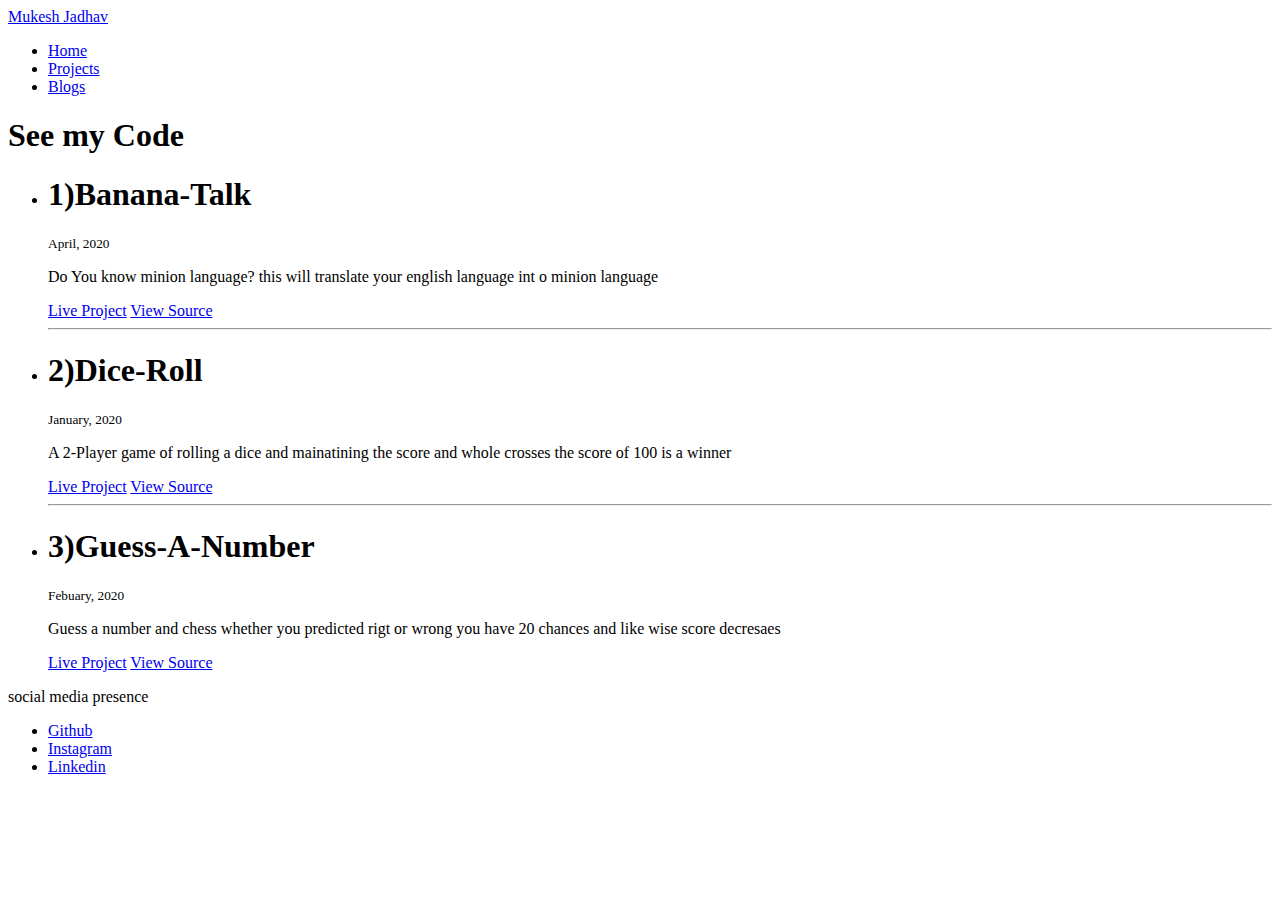
==== projects.html @ 1009e683 "Created Project page and added projects" ====
<!DOCTYPE html>
<html lang="en">
<head>
    <meta charset="UTF-8">
    <meta name="viewport" content="width=device-width, initial-scale=1.0">
    <link href="style.css" rel="stylesheet" />
    <title>Projects | Mukesh jadhav</title>
</head>
<body>
    <nav class="navigation container">
        <div class="nav-brand"><a href="/">Mukesh Jadhav</a></div>
        <ul class="list-non-bullet nav-pills">
            <li class="list-item-inline">
                <a class="link" href="/">Home</a>
            </li>
            <li class="list-item-inline">
                <a class="link link-active" href="/projects.html">Projects</a>
            </li>
            <li class="list-item-inline">
                <a class="link" href="/blogs.html">Blogs</a>
            </li>
        </ul>
    </nav>

    <header class="hero">
        <h1 class="hero-heading hero-project">See my <span class="heading-inverted"> Code</span></h1>
    </header>

    <ul class="list-non-bullet">

        <li>
            <article class="showcase-list container container-center ">
                <h1>1)Banana-Talk</h1>
            <small>April, 2020</small>
            <p>Do You know minion language? this will translate your english language int o minion language</p>

            <a class="link link-primary" href="https://banana-talk-mj.netlify.app/">Live Project</a>
            <a class="link link-secondary" href="https://github.com/mukeshj2110/Banana-Talk">View Source</a>

            </article>
            
        </li>
        <hr>

        <li>
            <article class="showcase-list container container-center ">
                <h1>2)Dice-Roll</h1>
            <small>January, 2020</small>
            <p>A 2-Player game of rolling a dice and mainatining the score and whole crosses the score of 100 is a winner</p>

            <a class="link link-primary" href="https://dice-roll-mj.netlify.app/">Live Project</a>
            <a class="link link-secondary" href="https://github.com/mukeshj2110/Dice-Roll">View Source</a>

            </article>
            
        </li>

        <hr>

        <li>
            <article class="showcase-list container container-center ">
                <h1>3)Guess-A-Number</h1>
            <small>Febuary, 2020</small>
            <p>Guess a number and chess whether you predicted rigt or wrong you have 20 chances and like wise score decresaes</p>

            <a class="link link-primary" href="https://guessing-number-mj.netlify.app/">Live Project</a>
            <a class="link link-secondary" href="https://github.com/mukeshj2110/Guess-A-Number">View Source</a>

            </article>
            
        </li>

        
    </ul>

    <footer class="footer">
        <div class="footer-header">social media presence</div>
        <ul class="social-links list-non-bullet">
            <li class="list-item-inline">
                <a class="link" href="https://github.com/mukeshj2110">
                    Github
                </a>
            </li>
            <li class="list-item-inline">
                <a class="link" href="https://www.instagram.com/mukeshjadhav680/">
                    Instagram
                </a>
            </li>
            <li class="list-item-inline">
                <a class="link" href="https://www.linkedin.com/in/mukesh-jadhav-190629172/">
                    Linkedin
                </a>
            </li>
            
        </ul>
    </footer>
    
</body>
</html>
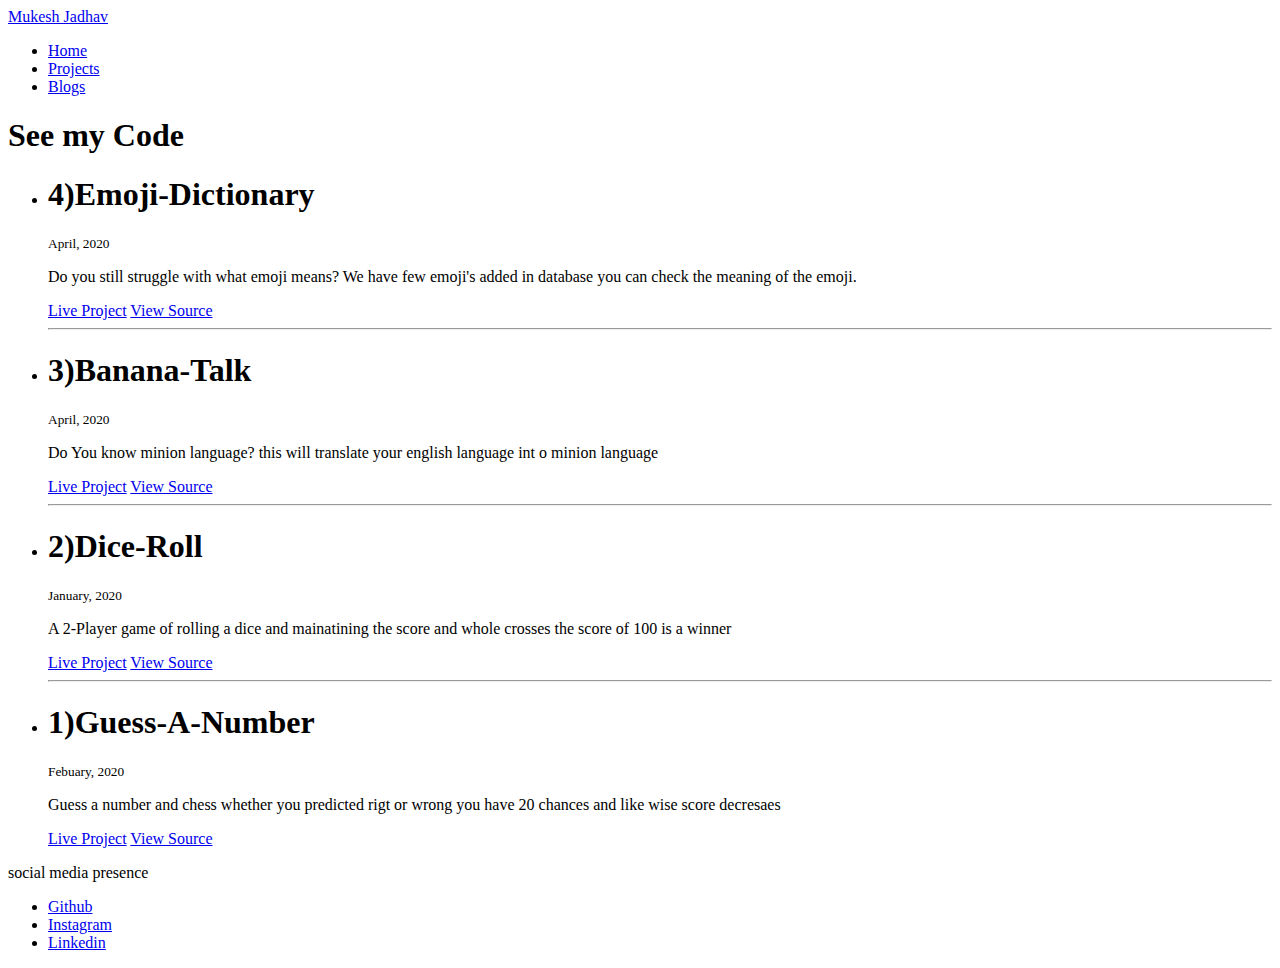
==== commit 82a94759: "adding projects" ====
--- a/projects.html
+++ b/projects.html
@@ -30,7 +30,21 @@
 
         <li>
             <article class="showcase-list container container-center ">
-                <h1>1)Banana-Talk</h1>
+                <h1>4)Emoji-Dictionary</h1>
+            <small>April, 2020</small>
+            <p>Do you still struggle with what emoji means? We have few emoji's added in database you can check the meaning of the emoji.</p>
+
+            <a class="link link-primary" href="https://banana-talk-mj.netlify.app/">Live Project</a>
+            <a class="link link-secondary" href="https://github.com/mukeshj2110/Banana-Talk">View Source</a>
+
+            </article>
+            
+        </li>
+        <hr>
+        
+        <li>
+            <article class="showcase-list container container-center ">
+                <h1>3)Banana-Talk</h1>
             <small>April, 2020</small>
             <p>Do You know minion language? this will translate your english language int o minion language</p>
 
@@ -59,7 +73,7 @@
 
         <li>
             <article class="showcase-list container container-center ">
-                <h1>3)Guess-A-Number</h1>
+                <h1>1)Guess-A-Number</h1>
             <small>Febuary, 2020</small>
             <p>Guess a number and chess whether you predicted rigt or wrong you have 20 chances and like wise score decresaes</p>
 
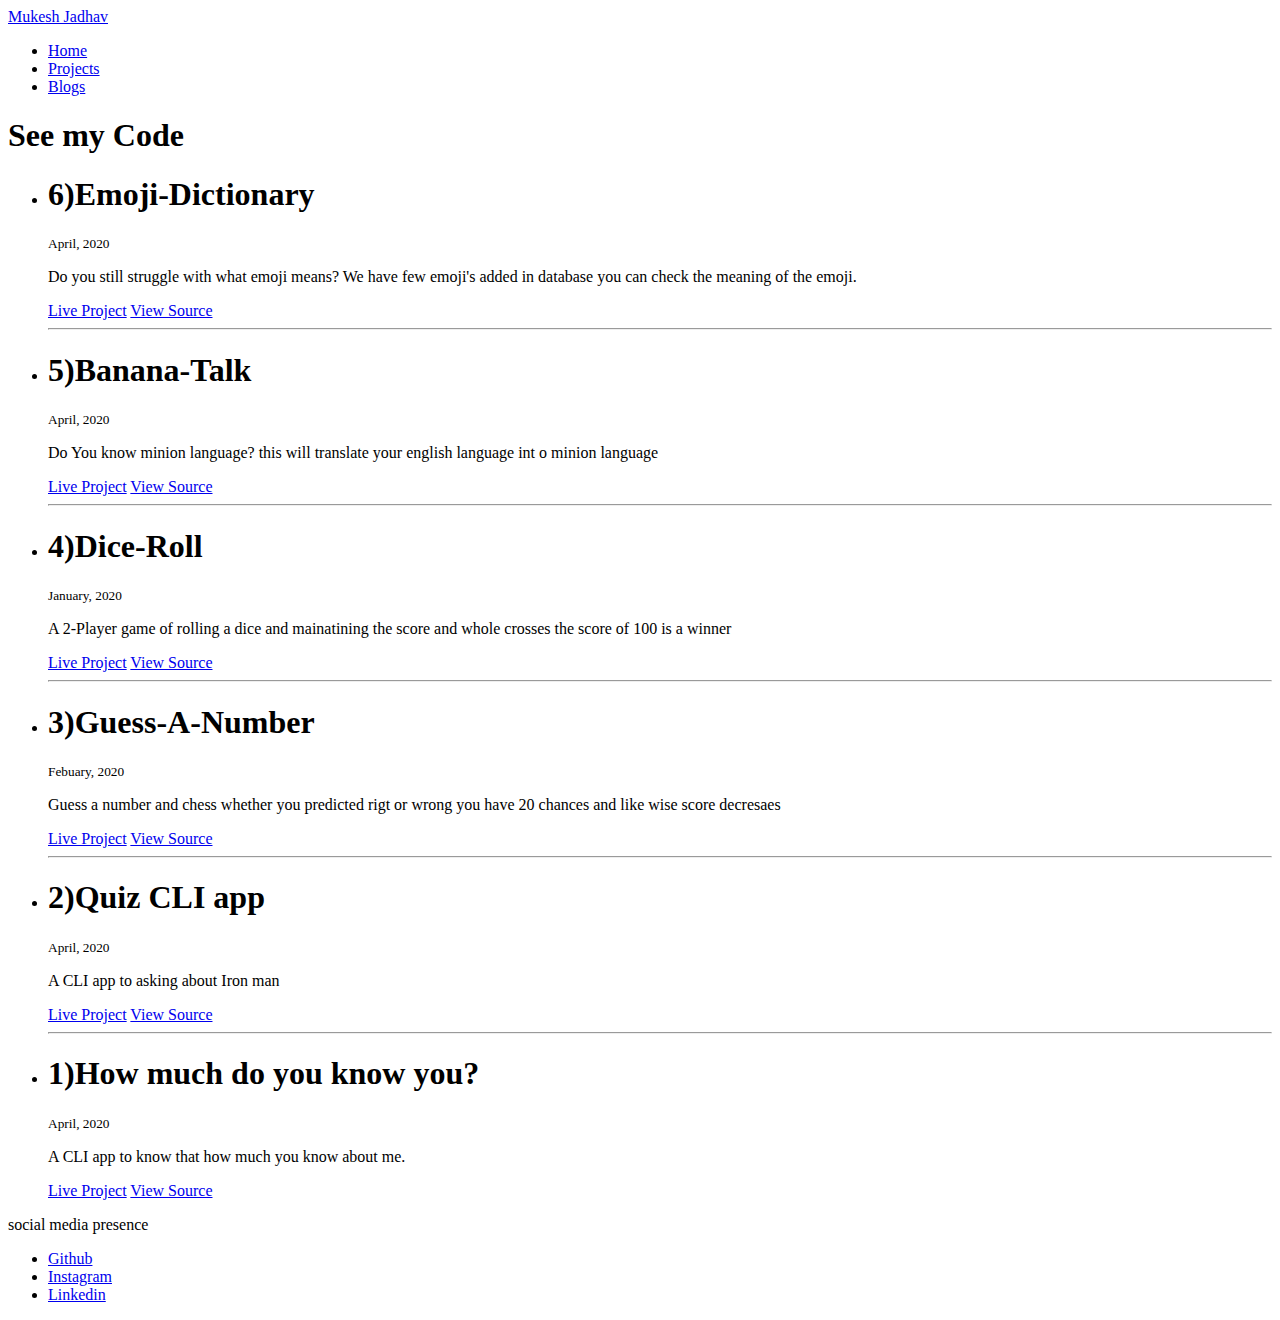
==== commit 11ac94f8: "adding projects" ====
--- a/projects.html
+++ b/projects.html
@@ -30,12 +30,12 @@
 
         <li>
             <article class="showcase-list container container-center ">
-                <h1>4)Emoji-Dictionary</h1>
+                <h1>6)Emoji-Dictionary</h1>
             <small>April, 2020</small>
             <p>Do you still struggle with what emoji means? We have few emoji's added in database you can check the meaning of the emoji.</p>
 
-            <a class="link link-primary" href="https://banana-talk-mj.netlify.app/">Live Project</a>
-            <a class="link link-secondary" href="https://github.com/mukeshj2110/Banana-Talk">View Source</a>
+            <a class="link link-primary" href="https://9w9pq.csb.app/">Live Project</a>
+            <a class="link link-secondary" href="https://github.com/mukeshj2110/Emoji-Dictionary">View Source</a>
 
             </article>
             
@@ -44,7 +44,7 @@
         
         <li>
             <article class="showcase-list container container-center ">
-                <h1>3)Banana-Talk</h1>
+                <h1>5)Banana-Talk</h1>
             <small>April, 2020</small>
             <p>Do You know minion language? this will translate your english language int o minion language</p>
 
@@ -58,7 +58,7 @@
 
         <li>
             <article class="showcase-list container container-center ">
-                <h1>2)Dice-Roll</h1>
+                <h1>4)Dice-Roll</h1>
             <small>January, 2020</small>
             <p>A 2-Player game of rolling a dice and mainatining the score and whole crosses the score of 100 is a winner</p>
 
@@ -73,7 +73,7 @@
 
         <li>
             <article class="showcase-list container container-center ">
-                <h1>1)Guess-A-Number</h1>
+                <h1>3)Guess-A-Number</h1>
             <small>Febuary, 2020</small>
             <p>Guess a number and chess whether you predicted rigt or wrong you have 20 chances and like wise score decresaes</p>
 
@@ -84,7 +84,36 @@
             
         </li>
 
-        
+        <hr>
+
+        <li>
+            <article class="showcase-list container container-center ">
+                <h1>2)Quiz CLI app</h1>
+            <small>April, 2020</small>
+            <p>A CLI app to asking about Iron man</p>
+
+            <a class="link link-primary" href="https://replit.com/@Mukeshj2110/Quiz-CLI-app?embed=1&output=1#index.js">Live Project</a>
+            <a class="link link-secondary" href="https://github.com/mukeshj2110/Quiz-CLI-app">View Source</a>
+
+            </article>
+            
+        </li>
+
+        <hr>
+
+        <li>
+            <article class="showcase-list container container-center ">
+                <h1>1)How much do you know you?</h1>
+            <small>April, 2020</small>
+            <p>A CLI app to know that how much you know about me.</p>
+
+            <a class="link link-primary" href="https://replit.com/@Mukeshj2110/How-much-you-know-me?embed=1&output=1#index.js">Live Project</a>
+            <a class="link link-secondary" href="https://github.com/mukeshj2110/How-much-you-know-me-">View Source</a>
+
+            </article>
+            
+        </li>
+
     </ul>
 
     <footer class="footer">
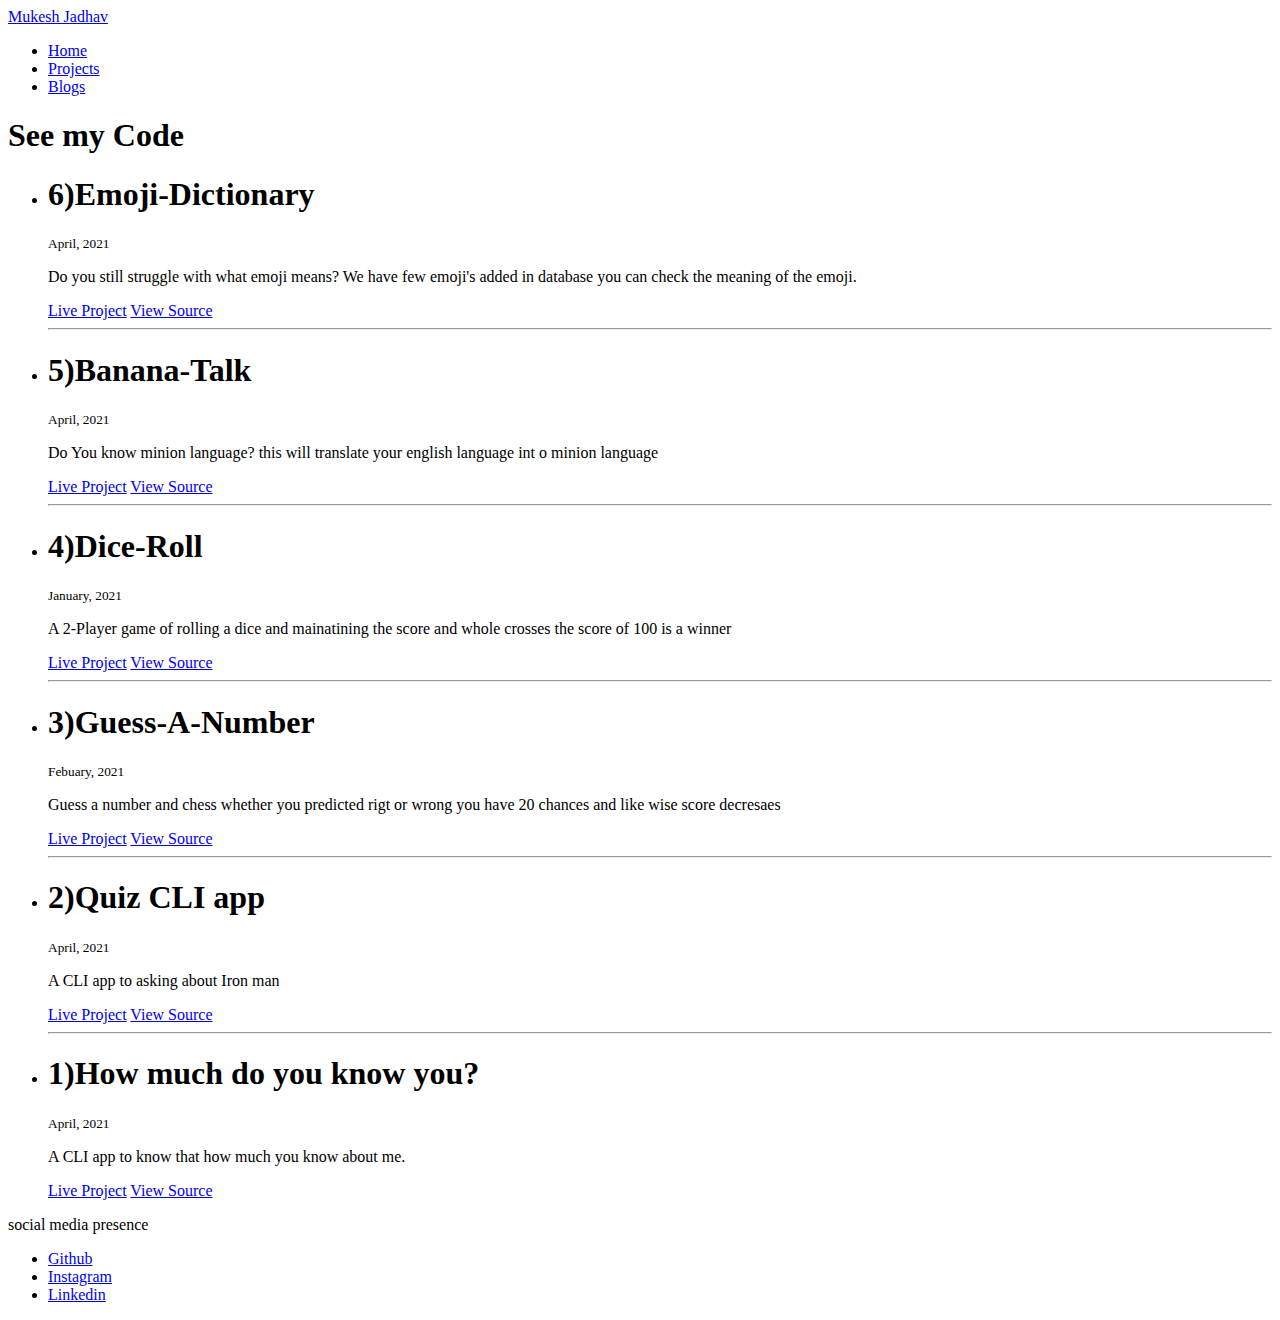
==== commit 65d77665: "added dummy blog" ====
--- a/projects.html
+++ b/projects.html
@@ -31,7 +31,7 @@
         <li>
             <article class="showcase-list container container-center ">
                 <h1>6)Emoji-Dictionary</h1>
-            <small>April, 2020</small>
+            <small>April, 2021</small>
             <p>Do you still struggle with what emoji means? We have few emoji's added in database you can check the meaning of the emoji.</p>
 
             <a class="link link-primary" href="https://9w9pq.csb.app/">Live Project</a>
@@ -45,7 +45,7 @@
         <li>
             <article class="showcase-list container container-center ">
                 <h1>5)Banana-Talk</h1>
-            <small>April, 2020</small>
+            <small>April, 2021</small>
             <p>Do You know minion language? this will translate your english language int o minion language</p>
 
             <a class="link link-primary" href="https://banana-talk-mj.netlify.app/">Live Project</a>
@@ -59,7 +59,7 @@
         <li>
             <article class="showcase-list container container-center ">
                 <h1>4)Dice-Roll</h1>
-            <small>January, 2020</small>
+            <small>January, 2021</small>
             <p>A 2-Player game of rolling a dice and mainatining the score and whole crosses the score of 100 is a winner</p>
 
             <a class="link link-primary" href="https://dice-roll-mj.netlify.app/">Live Project</a>
@@ -74,7 +74,7 @@
         <li>
             <article class="showcase-list container container-center ">
                 <h1>3)Guess-A-Number</h1>
-            <small>Febuary, 2020</small>
+            <small>Febuary, 2021</small>
             <p>Guess a number and chess whether you predicted rigt or wrong you have 20 chances and like wise score decresaes</p>
 
             <a class="link link-primary" href="https://guessing-number-mj.netlify.app/">Live Project</a>
@@ -89,7 +89,7 @@
         <li>
             <article class="showcase-list container container-center ">
                 <h1>2)Quiz CLI app</h1>
-            <small>April, 2020</small>
+            <small>April, 2021</small>
             <p>A CLI app to asking about Iron man</p>
 
             <a class="link link-primary" href="https://replit.com/@Mukeshj2110/Quiz-CLI-app?embed=1&output=1#index.js">Live Project</a>
@@ -104,7 +104,7 @@
         <li>
             <article class="showcase-list container container-center ">
                 <h1>1)How much do you know you?</h1>
-            <small>April, 2020</small>
+            <small>April, 2021</small>
             <p>A CLI app to know that how much you know about me.</p>
 
             <a class="link link-primary" href="https://replit.com/@Mukeshj2110/How-much-you-know-me?embed=1&output=1#index.js">Live Project</a>
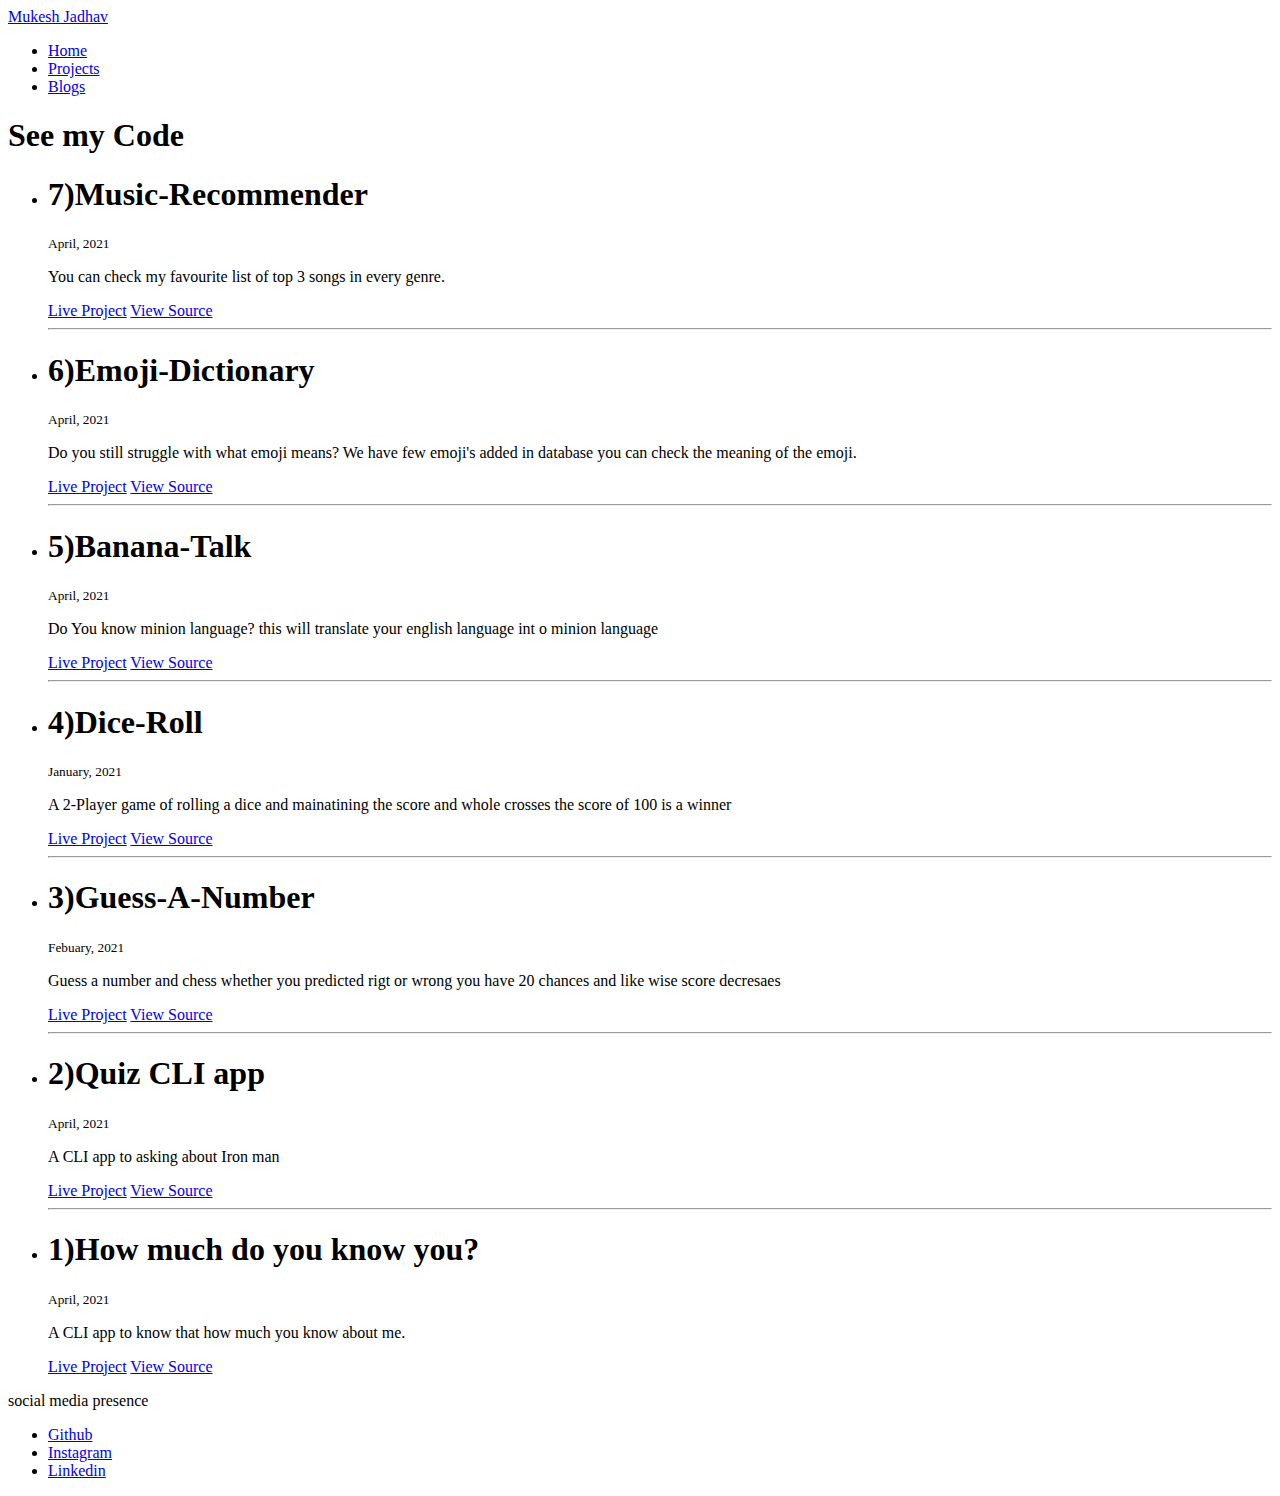
==== commit c885d0fa: "update projects" ====
--- a/projects.html
+++ b/projects.html
@@ -28,6 +28,21 @@
 
     <ul class="list-non-bullet">
 
+        <li>
+            <article class="showcase-list container container-center ">
+                <h1>7)Music-Recommender</h1>
+            <small>April, 2021</small>
+            <p>You can check my favourite list of top 3 songs in every genre.</p>
+
+            <a class="link link-primary" href="https://bmc3i.csb.app/">Live Project</a>
+            <a class="link link-secondary" href="https://github.com/mukeshj2110/Music-Recommender">View Source</a>
+
+            </article>
+            
+        </li>
+        <hr>
+        
+       
         <li>
             <article class="showcase-list container container-center ">
                 <h1>6)Emoji-Dictionary</h1>
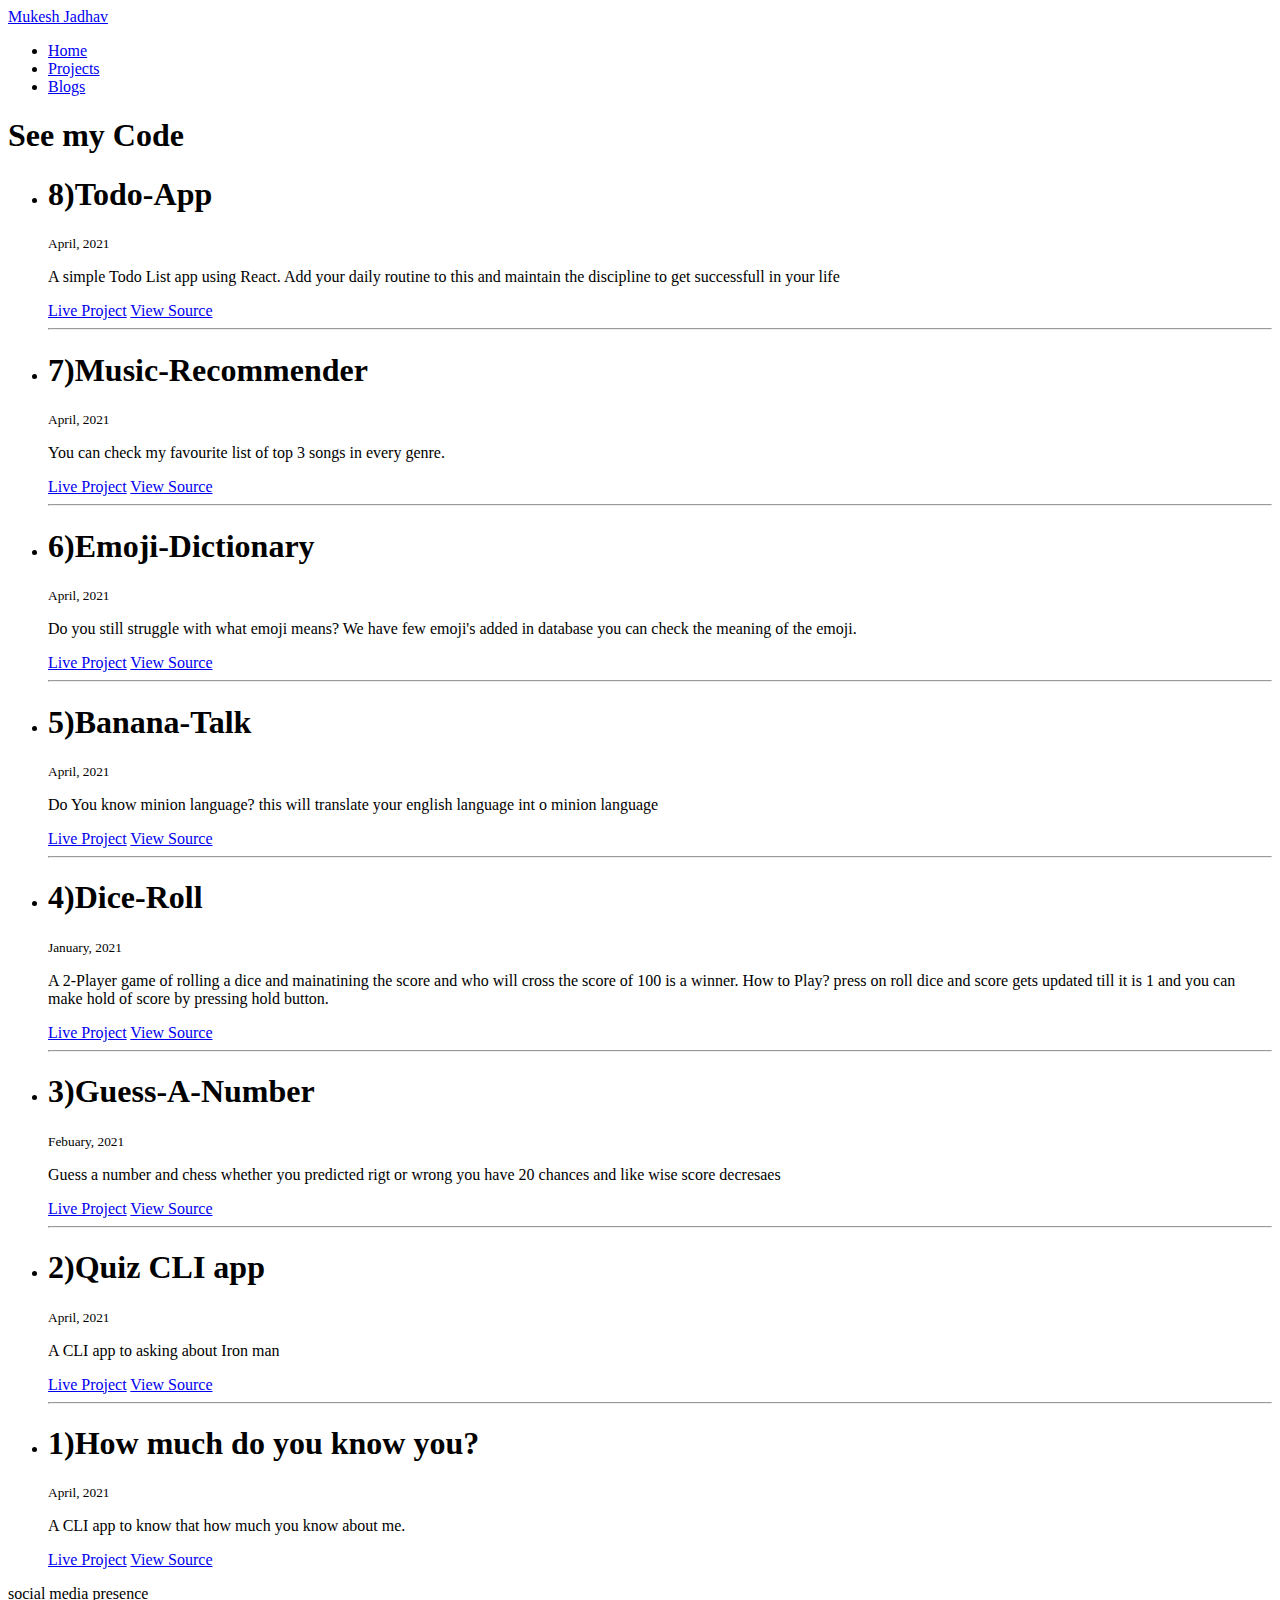
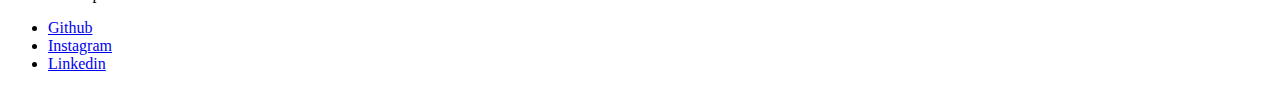
==== commit 3eeb903b: "Added project" ====
--- a/projects.html
+++ b/projects.html
@@ -27,6 +27,20 @@
     </header>
 
     <ul class="list-non-bullet">
+
+        <li>
+            <article class="showcase-list container container-center ">
+                <h1>8)Todo-App</h1>
+            <small>April, 2021</small>
+            <p>A simple Todo List app using React. Add your daily routine to this and maintain the discipline to get successfull in your life</p>
+
+            <a class="link link-primary" href="https://todoapp-7a602.web.app/">Live Project</a>
+            <a class="link link-secondary" href="https://github.com/mukeshj2110/Todo-App">View Source</a>
+
+            </article>
+            
+        </li>
+        <hr>
 
         <li>
             <article class="showcase-list container container-center ">
@@ -75,7 +89,7 @@
             <article class="showcase-list container container-center ">
                 <h1>4)Dice-Roll</h1>
             <small>January, 2021</small>
-            <p>A 2-Player game of rolling a dice and mainatining the score and whole crosses the score of 100 is a winner</p>
+            <p>A 2-Player game of rolling a dice and mainatining the score and who will cross the score of 100 is a winner. How to Play? press on roll dice and score gets updated till it is 1 and you can make hold of score by pressing hold button.</p>
 
             <a class="link link-primary" href="https://dice-roll-mj.netlify.app/">Live Project</a>
             <a class="link link-secondary" href="https://github.com/mukeshj2110/Dice-Roll">View Source</a>
